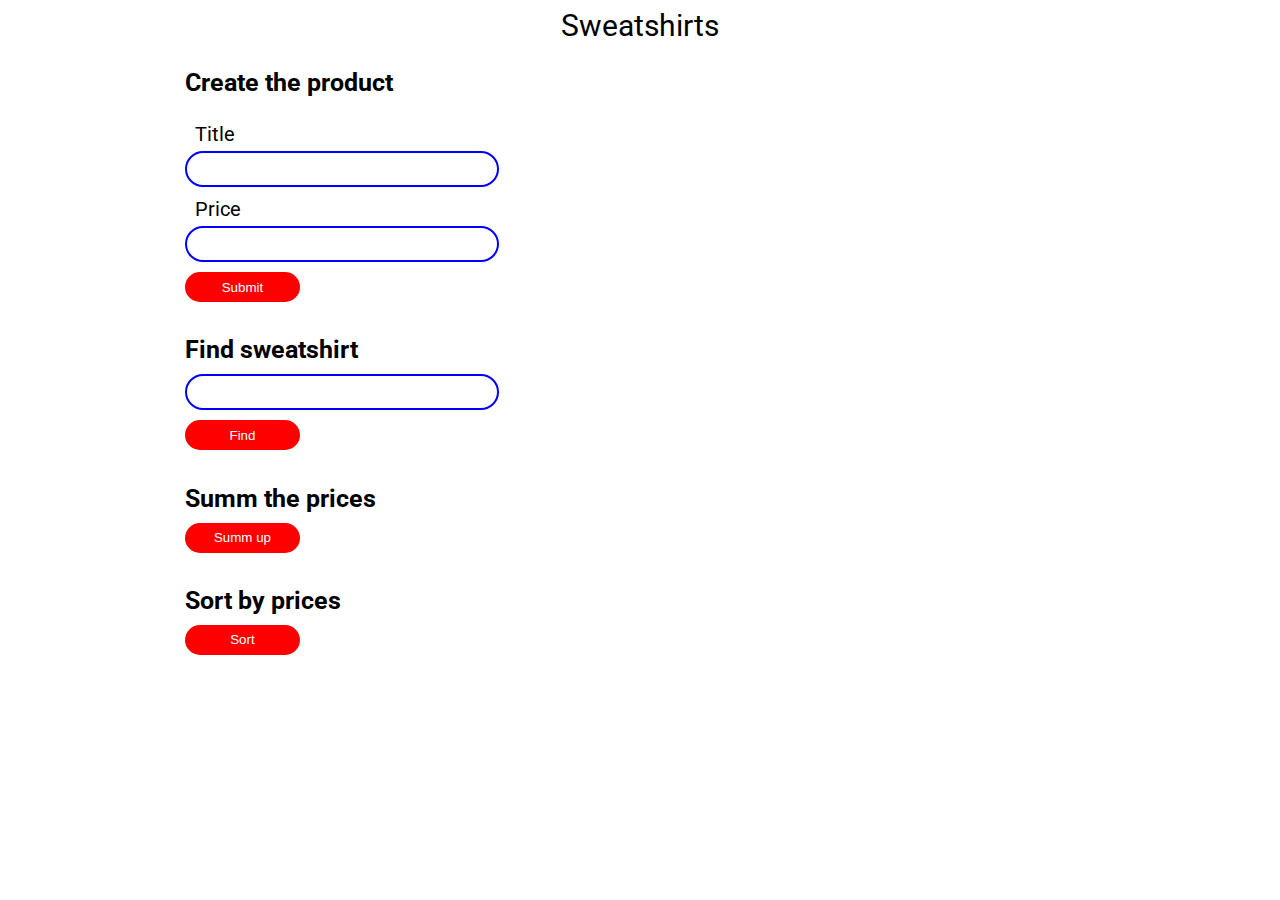
==== index.html @ 04a3a1db "adding lab 3 code" ====
<!DOCTYPE html>
<html lang="en">
<head>
    <meta charset="UTF-8">
    <meta name="viewport" content="width=device-width, initial-scale=1.0">
    <title>Sweatshirts</title>
    <link href='https://fonts.googleapis.com/css?family=Roboto' rel='stylesheet'>
    <link rel="stylesheet" href="./css/global.css">
</head>
<body>
    <div class="logo container">Sweatshirts</div>
    <div class="container">
        <div class="controls">
            <div class="form">
                <form id="add_form">
                    <h3>Create the product</h3>
                    <div class="form_tittle_part">
                        <label for="exampleInputEmail1" class="form-label">Title</label>
                        <input type="text" class="form-control" id="title_input" />
                    </div>
                    <div class="form_price_part">
                        <label for="exampleInputPassword1" class="form-label">Price</label>
                        <input type="text" class="form-control" id="price_input" />
                    </div>
                    <button id="submit_button" type="submit" class="btn">
                        Submit
                    </button>
                </form>
            </div>
            <div class="find_sweatshirt ">
                <h4>Find sweatshirt</h4>
                <input id="find_input" type="text" class="form-control" />
                <button id="find_button" type="button" class="btn">
                Find
                </button>
            </div>
            <div class="prices_summ ">
                <h4>Summ the prices</h4>
                <button id="summ_button" type="button" class="btn">
                Summ up
                </button>
            </div>
            <div class="sort_by_prices ">
                <h4>Sort by prices</h4>
                <button id="sort_button" type="button" class="btn">
                Sort
                </button>
            </div>
        </div>
        <ul id="items-container">
        </ul>
    </div>
    <script type="module" src="./js/product_creation.js"></script>
</body>
</html>
---- css/global.css ----
body{
    font-family: 'Roboto';
    font-size: 14px;
}

.container{
    display: flex;
    margin: 0 auto;
    width: 80%;
}

.items_container{
    display: block;
}

.controls{
    margin-left: 5%;
    max-width: 30%;
    margin-right: 10%;
}

.logo{
    justify-content: center;
    font-size: 30px;
}

.form h3{
    font-size: 25px;
}

.form_tittle_part{
    margin-bottom: 10px;
}

.form-label{
    font-size: 20px;
    display: block;
    padding-left: 10px;
}

.form-control{
    margin-top: 5px;
    width: 300px;
    height: 30px;
    border: solid blue 2px;
    border-radius: 35px;
    font-size: 18px;
    padding-left: 8px;
}

.btn{
    display: block;
    width: 115px;
    margin-top: 10px;
    height: 30px;
    border-radius: 20px;
    border: none;
    background-color: red;
    color: white;
}

.btn:hover{
    transition: 0.1s ease;
    background-color: #fff;
    color: black;
    border: solid blue 2px;
}

.find_sweatshirt{
    display: block;
}

.find_sweatshirt h4{
    font-size: 25px;
    margin-bottom: 5px;
}

.prices_summ{
    display: block;
}

.prices_summ h4{
    font-size: 25px;
    margin-bottom: 5px;
}

.sort_by_prices{
    display: block;
}

.sort_by_prices h4{
    font-size: 25px;
    margin-bottom: 5px;
}

.product img{
    width: 300px;
}

.product_body{
    text-align: center;
}

.product_title{
    font-size: 20px;
    margin-bottom: 10px;
}

.product_price{
    font-size: 15px;
    margin: 0;
}

#items-container{
    padding: 0;
    margin: 0;
    list-style: none;
}

#items-container li{
    margin-top: 20px;
    margin-bottom: 20px;
    border-radius: 15px;
    border: solid gray 2px;
}

.product p{
    padding-bottom: 10px;
}
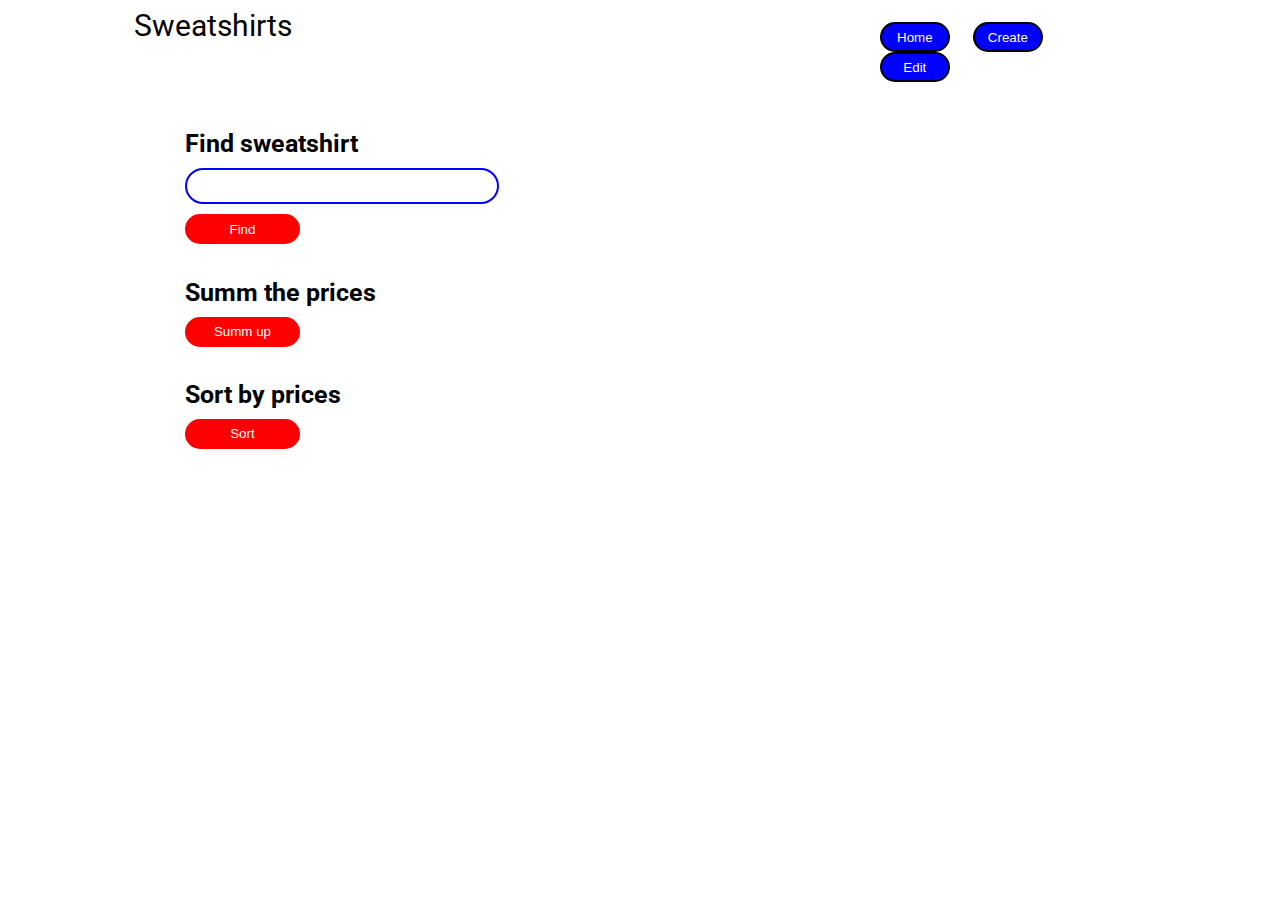
==== commit ee114c28: "adding lab 5 code" ====
--- a/index.html
+++ b/index.html
@@ -8,25 +8,18 @@
     <link rel="stylesheet" href="./css/global.css">
 </head>
 <body>
-    <div class="logo container">Sweatshirts</div>
+    <header class="header container">
+        <div class="logo container">Sweatshirts</div>
+        <nav>
+            <ul>
+                <li><button class="nav-button home_page">Home</button></li>
+                <li><button class="nav-button create_page">Create</button></li>
+                <li><button class="nav-button edit_page">Edit</button></li>
+            </ul>
+        </nav>
+    </header>
     <div class="container">
         <div class="controls">
-            <div class="form">
-                <form id="add_form">
-                    <h3>Create the product</h3>
-                    <div class="form_tittle_part">
-                        <label for="exampleInputEmail1" class="form-label">Title</label>
-                        <input type="text" class="form-control" id="title_input" />
-                    </div>
-                    <div class="form_price_part">
-                        <label for="exampleInputPassword1" class="form-label">Price</label>
-                        <input type="text" class="form-control" id="price_input" />
-                    </div>
-                    <button id="submit_button" type="submit" class="btn">
-                        Submit
-                    </button>
-                </form>
-            </div>
             <div class="find_sweatshirt ">
                 <h4>Find sweatshirt</h4>
                 <input id="find_input" type="text" class="form-control" />
@@ -50,6 +43,10 @@
         <ul id="items-container">
         </ul>
     </div>
-    <script type="module" src="./js/product_creation.js"></script>
+    <script type="module" src="./js/summ_up.js"></script>
+    <script src="./js/local_storage_loading_main.js"></script>
+    <script src="./js/find.js"></script>
+    <script type="module" src="./js/sort.js"></script>
+    <script src="./js/page_loading.js"></script>
 </body>
 </html>--- a/css/global.css
+++ b/css/global.css
@@ -16,11 +16,36 @@
 .controls{
     margin-left: 5%;
     max-width: 30%;
-    margin-right: 10%;
+    margin-right: 7%;
+}
+
+ul{
+    padding: 0;
+}
+
+nav{
+    display: inline-block;
+    padding: 0;
+    width: 30%;
+}
+
+nav ul li{
+    font-size: 20px;
+    display: inline-block;
+    justify-content: space-around;
+    margin: 0 10px;
+}
+.nav-button{
+    color: #fff;
+    background-color: blue;
+    border: 2px solid black;
+    border-radius: 20px;    
+    width: 70px;
+    height: 30px;
 }
 
 .logo{
-    justify-content: center;
+    justify-content: left;
     font-size: 30px;
 }
 
@@ -29,7 +54,7 @@
 }
 
 .form_tittle_part{
-    margin-bottom: 10px;
+    margin-bottom: 0;
 }
 
 .form-label{
@@ -122,8 +147,66 @@
     margin-bottom: 20px;
     border-radius: 15px;
     border: solid gray 2px;
+    display: inline-block;
+    margin-right: 10px;
+    margin-left: 10px;
 }
 
 .product p{
     padding-bottom: 10px;
+}
+
+.product_buttons{
+    padding-top: 10px;
+    padding-bottom: 20px;
+    display: flex;
+    justify-content: space-around;
+}
+
+.delete_button{
+    width: 100px;
+    height: 35px;
+    background-color: red;
+    color: #fff;
+    border: 2px solid white;
+    border-radius: 20px;
+}
+
+.delete_button:hover{
+    transition: 0.2 ease-in-out;
+    background-color: white;
+    color: black;
+    border-color: red;
+}
+
+.edit_button{
+    width: 100px;
+    height: 35px;
+    background-color: blue;
+    color: #fff;
+    border: 2px solid white;
+    border-radius: 20px;
+}
+
+.edit_button:hover{
+    transition: 0.2s ease-in-out;
+    background-color: white;
+    color: black;
+    border-color: blue;
+}
+
+.save_button{
+    width: 100px;
+    height: 35px;
+    background-color: blue;
+    color: #fff;
+    border: 2px solid white;
+    border-radius: 20px;
+}
+
+.save_button:hover{
+    transition: 0.2s ease-in-out;
+    background-color: white;
+    color: black;
+    border-color: blue;
 }